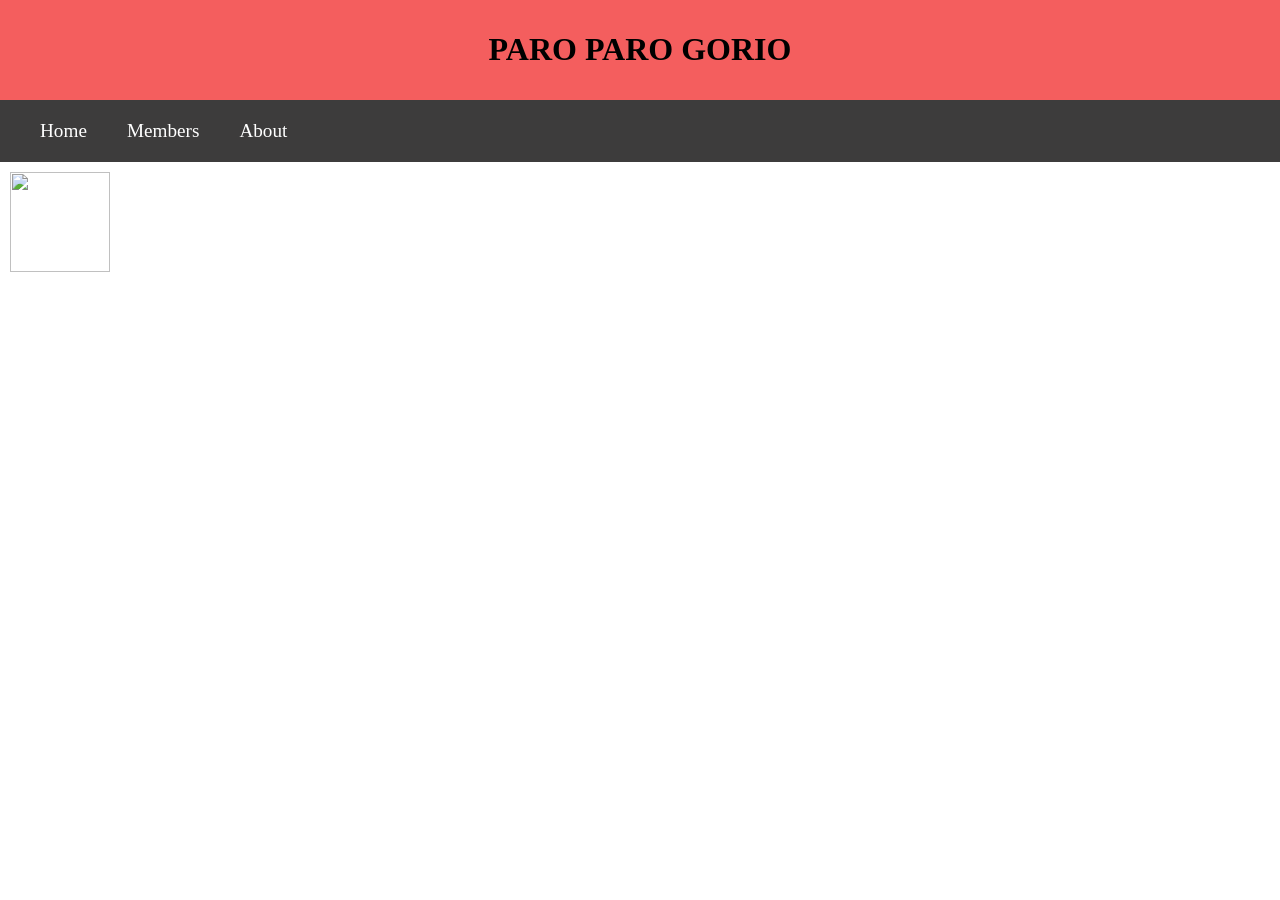
==== index.html @ 40f7c278 "Update and rename GOROI.html to index.html" ====
<!DOCTYPE html>
<html>
<head>
	<meta charset="utf-8">
	<meta name="viewport" content="width=device-width, initial-scale=1">
	<link rel="stylesheet" href="GOROI.css">
	<title>THE GORIO PAGE</title>
</head>
<body style>

	<header><h1>PARO PARO GORIO</h1></header>


	<nav class="navbar">
		<ul>
			<li><a href="GOROI.html">Home</a></li>
			<li><a href="GoroiMem.html">Members</a></li>
			<li><a href="">About</a></li>
		</ul>
	</nav>

	<main>
			<img src="" alt="">
	</main>

	
</body>
</html>
---- GOROI.css ----
body{
    margin: 0px;
}
header{     
    padding: 10px;
    background-color: rgb(244, 94, 94);
    text-align: center;
}
p{
    margin: 10px;
    font-weight: bold;
}
.navbar ul{
    margin: 0px;
    padding: 20px;
    list-style: none;
    background-color: rgb(61, 60, 60);
    overflow: hidden;
}
.navbar a:hover{
    background-color: rgb(37, 37, 37);
}
.navbar li{
    float: left;
}
.navbar a{
    padding: 20px;
    font-size: larger;
    text-decoration: none;
    color: white;
}


/* members css
    <h3>THE GORIO'S:</h3>
    <p>1.Wejie</p>
    <p>2.Cloudio</p>
    <p>3.Ostings</p>
    <p>4.Dolpo</p>
    <p>6.Keon(Ang gwapo ras GORIO)</p>
    <p>7.Pon Emman</p>
    <p>8.Samex the Gamer</p>
    <p>9.Kadong</p>
    <p>10.Sasuke(Cambulo version)</p>
    <p>11.Dacoconut</p>
    <img src="wejie.jpg" id = "Wejie">
    <img src="cloudio.jpg" id = "Cloud">
    <img src="ost.jpg" id = "Dhar" >	
    <img src="rodulf.jpg" id = "Pong">	
    <img src="keonpogs.jpg" id = "Keon">
    <img src="pon.jpg" id = "Emman">	
    <img src="samexthegamer.jpg" id = "Sam">	
    <img src="kadong.jpg" id = "Dong">	
    <img src="christchan.jpg" id = "Daks">
    <img src="dacocoits.jpg" id = "james">  
*/
img{
    margin: 10px;
    height: 100px;
    width: 100px;
}
main h3{
    text-align: center;
    font-size: 35px;
}
.members{
    display: flex;
    align-items: top;
}

#Wejie:hover{
    opacity: 0.9;
}
#Cloud:hover{
    opacity: 0.9;
}
#Dhar:hover{
    opacity: 0.9;
}
#Pong:hover{
    opacity: 0.9;
}
#Keon:hover{
    opacity: 0.9;
}
#Emman:hover{
    opacity: 0.9;
}
#Sam:hover{
    opacity: 0.9;
}
#Dong:hover{
    opacity: 0.9;
}
#Daks:hover{
    opacity: 0.9;
}
#James:hover{
    opacity: 0.9;
}
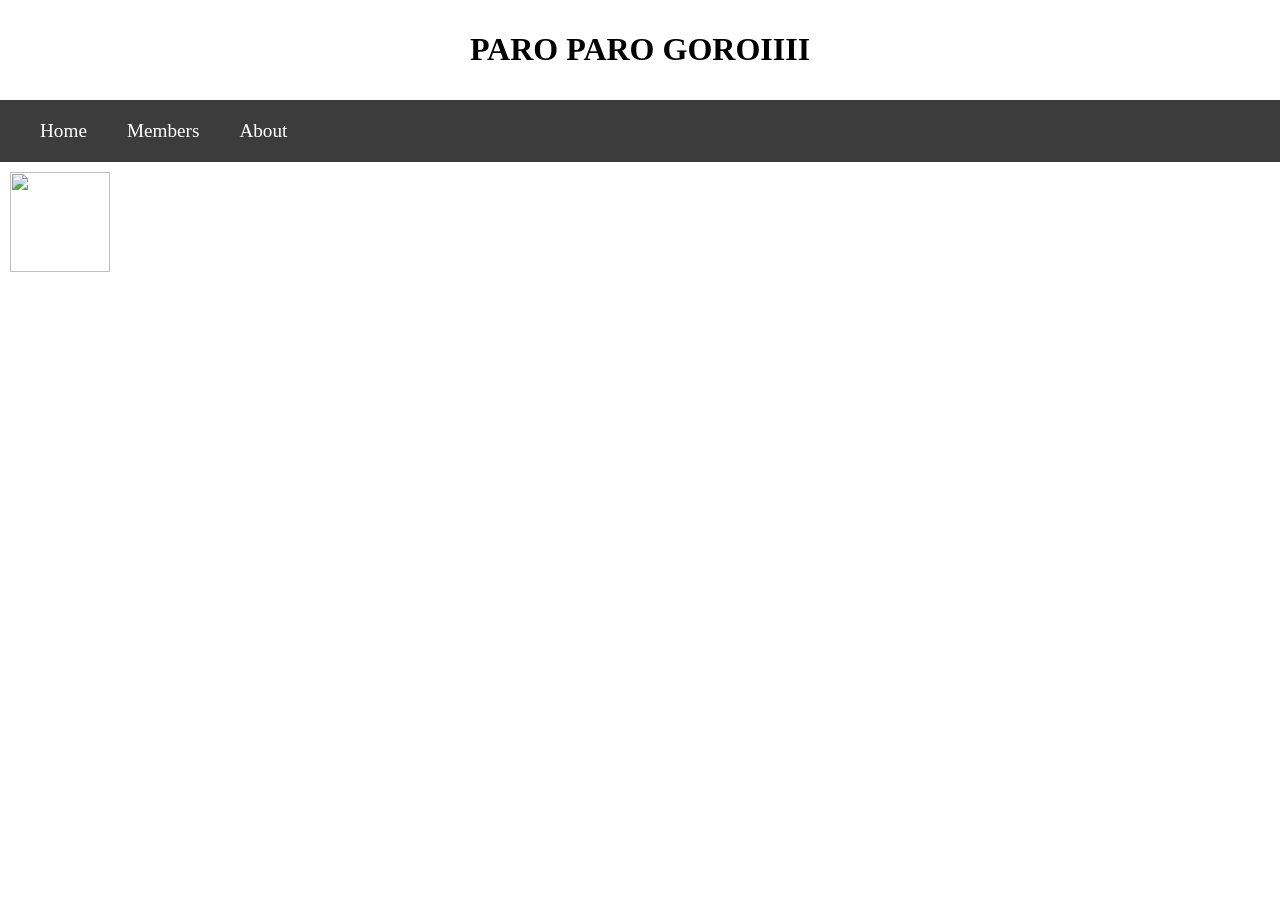
==== commit 072573c7: "text header changed" ====
--- a/index.html
+++ b/index.html
@@ -8,12 +8,12 @@
 </head>
 <body style>
 
-	<header><h1>PARO PARO GORIO</h1></header>
+	<header><h1>PARO PARO GOROIIII</h1></header>
 
 
 	<nav class="navbar">
 		<ul>
-			<li><a href="GOROI.html">Home</a></li>
+			<li><a href="index.html">Home</a></li>
 			<li><a href="GoroiMem.html">Members</a></li>
 			<li><a href="">About</a></li>
 		</ul>
@@ -26,3 +26,4 @@
 	
 </body>
 </html>
+
--- a/GOROI.css
+++ b/GOROI.css
@@ -3,7 +3,6 @@
 }
 header{     
     padding: 10px;
-    background-color: rgb(244, 94, 94);
     text-align: center;
 }
 p{
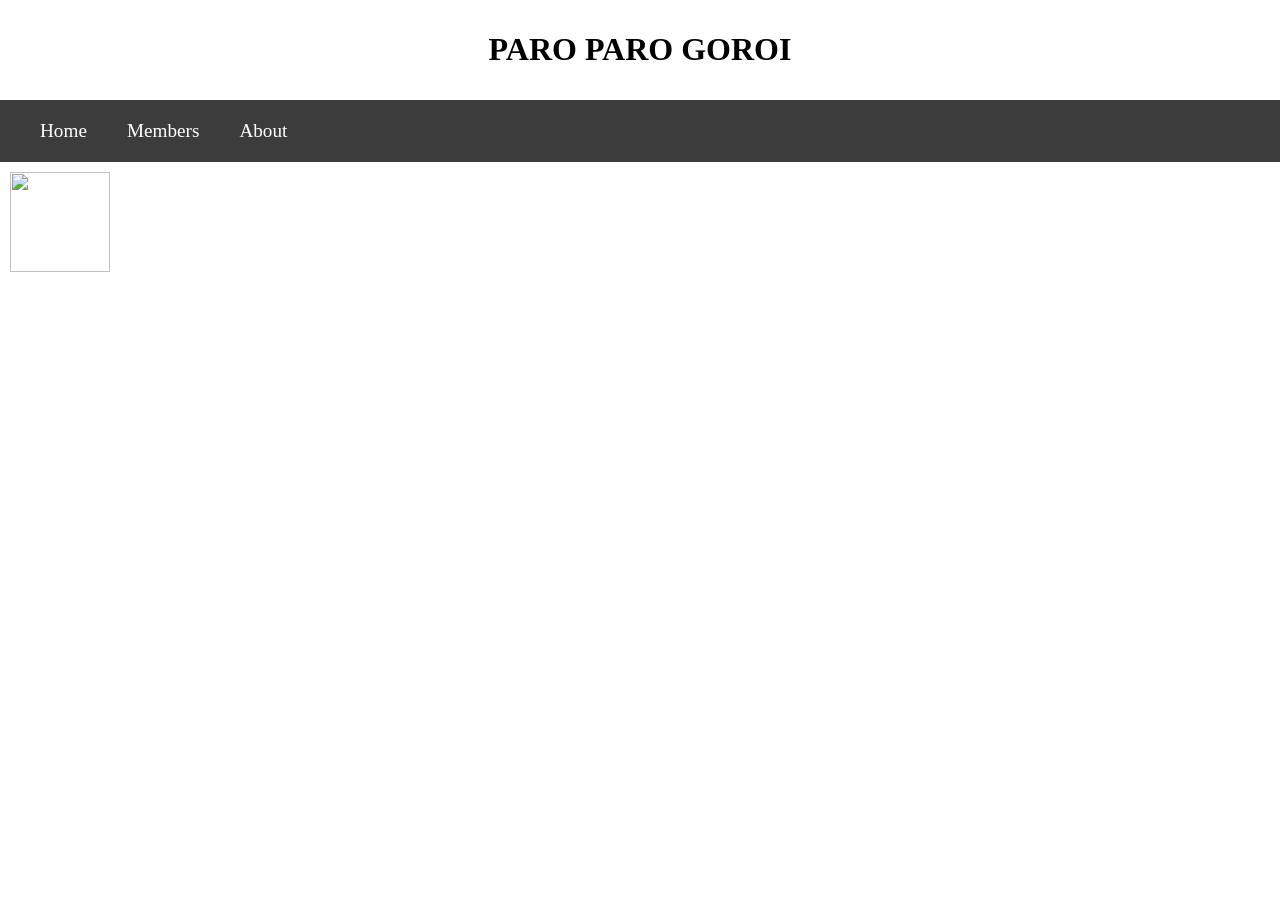
==== commit 08a52c6b: "undo" ====
--- a/index.html
+++ b/index.html
@@ -8,7 +8,7 @@
 </head>
 <body style>
 
-	<header><h1>PARO PARO GOROIIII</h1></header>
+	<header><h1>PARO PARO GOROI</h1></header>
 
 
 	<nav class="navbar">
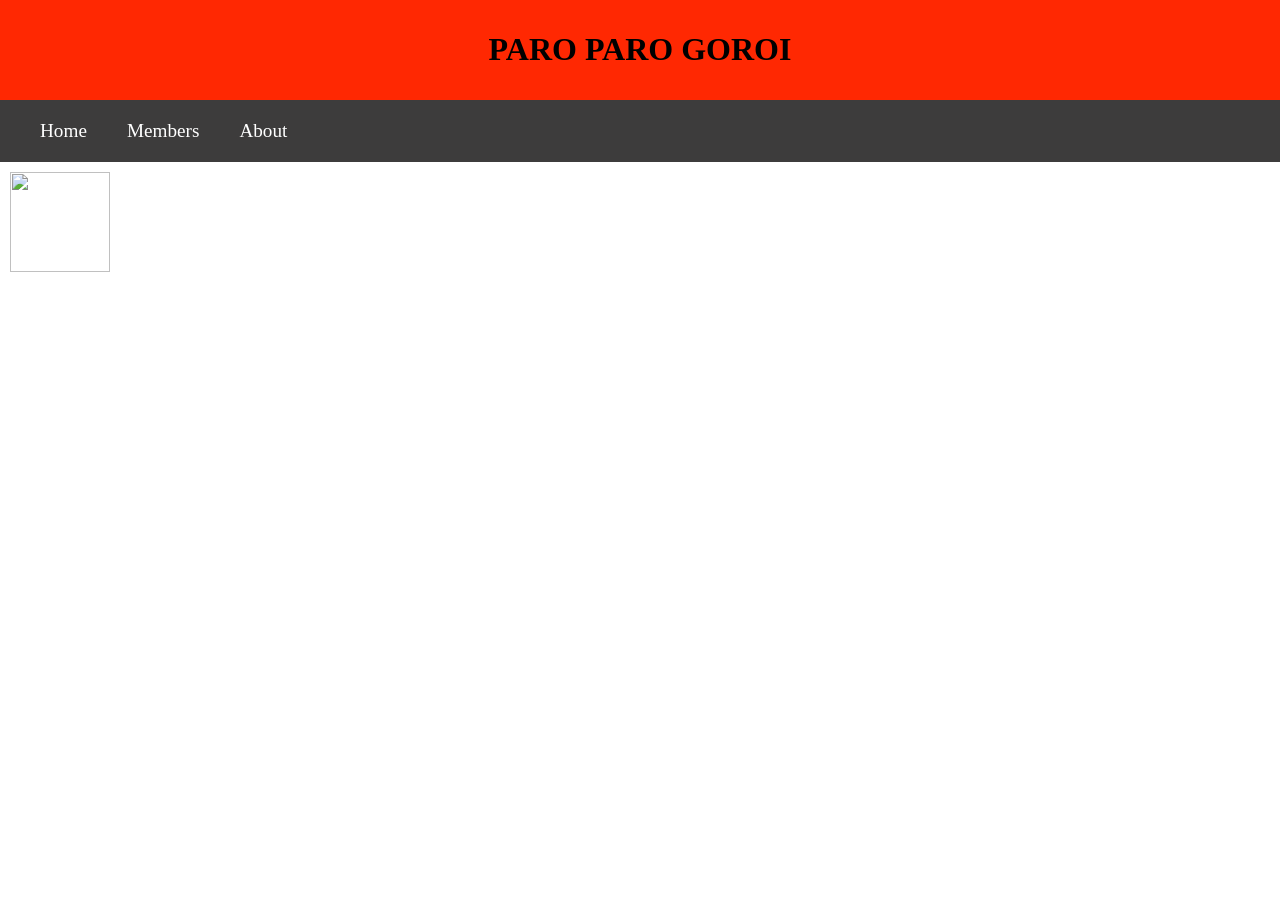
==== commit 4dcad4b2: "new added file and modified the index" ====
--- a/index.html
+++ b/index.html
@@ -15,7 +15,7 @@
 		<ul>
 			<li><a href="index.html">Home</a></li>
 			<li><a href="GoroiMem.html">Members</a></li>
-			<li><a href="">About</a></li>
+			<li><a href="gor.html">About</a></li>
 		</ul>
 	</nav>
 
--- a/GOROI.css
+++ b/GOROI.css
@@ -3,6 +3,7 @@
 }
 header{     
     padding: 10px;
+    background-color: rgb(255, 40, 2);
     text-align: center;
 }
 p{
